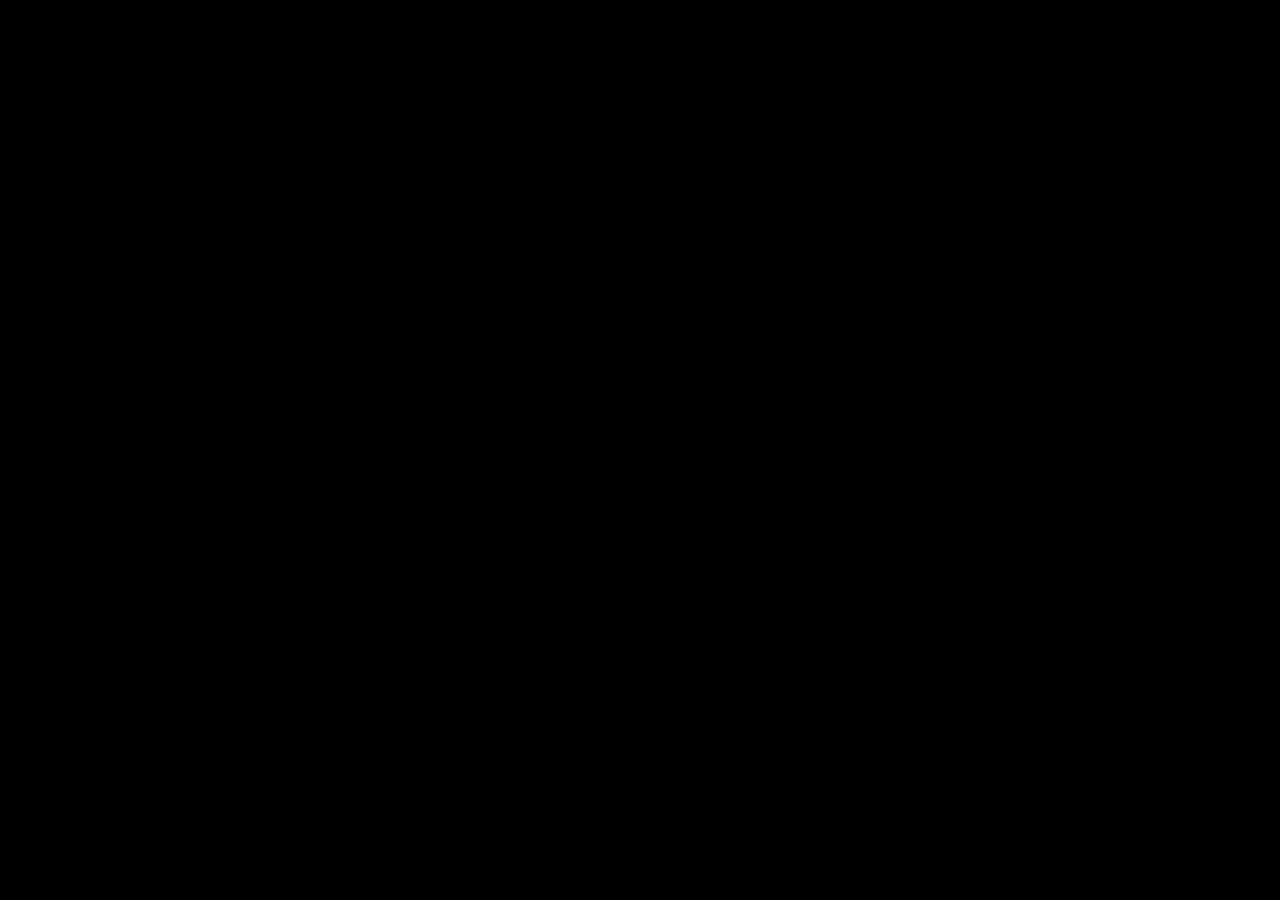
==== index.html @ d5ba914f "started creating some sort of templating engine in javascript" ====
<!DOCTYPE html>
<html lang="en">

<head>
    <meta charset="UTF-8">
    <meta http-equiv="X-UA-Compatible" content="IE=edge">
    <meta name="viewport" content="width=device-width, initial-scale=1.0">
    <title>Document</title>
    <script src="./index.mjs" type="module"></script>
    <link rel="stylesheet" href="./style.css">
</head>

<body>

</body>

</html>
---- style.css ----
body {
    background-color: black;
    margin: 0;
}
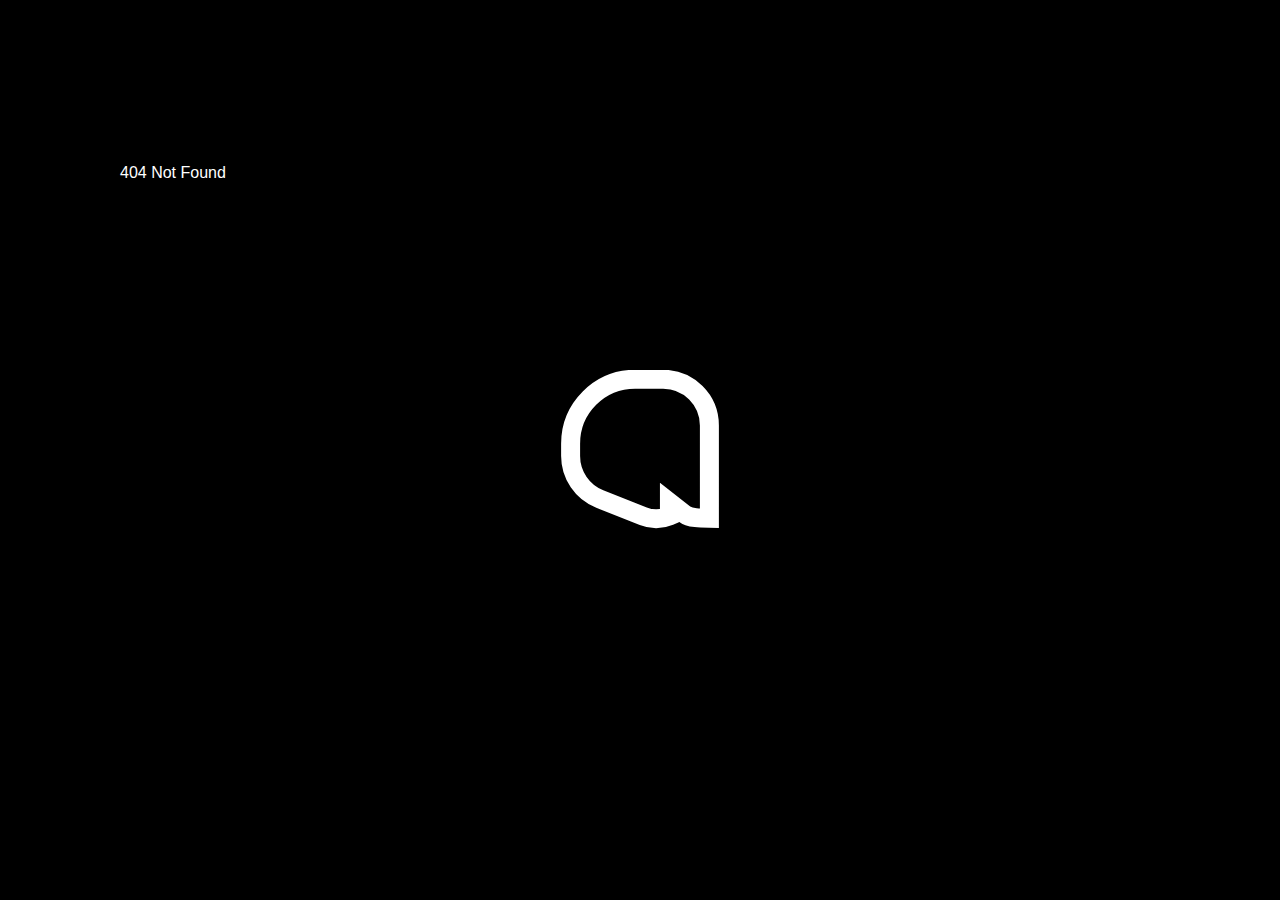
==== commit cffcff06: "added base path" ====
--- a/index.html
+++ b/index.html
@@ -5,13 +5,13 @@
     <meta charset="UTF-8">
     <meta http-equiv="X-UA-Compatible" content="IE=edge">
     <meta name="viewport" content="width=device-width, initial-scale=1.0">
-    <title>Document</title>
-    <script src="./index.mjs" type="module"></script>
-    <link rel="stylesheet" href="./style.css">
+    <meta name="description" content="Adrian Ani's portfolio - web development, web design, software engineering">
+    <title>Adrian Ani - Portfolio</title>
+    <script src="./js/index.mjs" type="module"></script>
 </head>
 
 <body>
-
+    <link rel="stylesheet" href="./style.css" rel="stylesheet" media="all">
 </body>
 
 </html>--- a/style.css
+++ b/style.css
@@ -1,4 +1,35 @@
+@font-face {
+    font-family: "Noto Sans";
+    font-style: italic;
+    font-weight: 700;
+    font-display: swap;
+    src: url("./fonts/NotoSans-BoldItalic.ttf") format("ttf");
+}
+
+@font-face {
+    font-family: "Noto Sans";
+    font-weight: 700;
+    font-display: swap;
+    src: url("./fonts/NotoSans-Bold.ttf") format("ttf");
+}
+@font-face {
+    font-family: "Noto Sans";
+    font-style: italic;
+    font-weight: 400;
+    font-display: swap;
+    src: url("./fonts/NotoSans-Italic.ttf") format("ttf");
+}
+
+@font-face {
+    font-family: "Noto Sans";
+    font-weight: 400;
+    font-display: swap;
+    src: url("./fonts/NotoSans-Regular.ttf") format("ttf");
+}
+
 body {
     background-color: black;
     margin: 0;
-}+    font-family: "Noto Sans", sans-serif;
+    color: white;
+}
